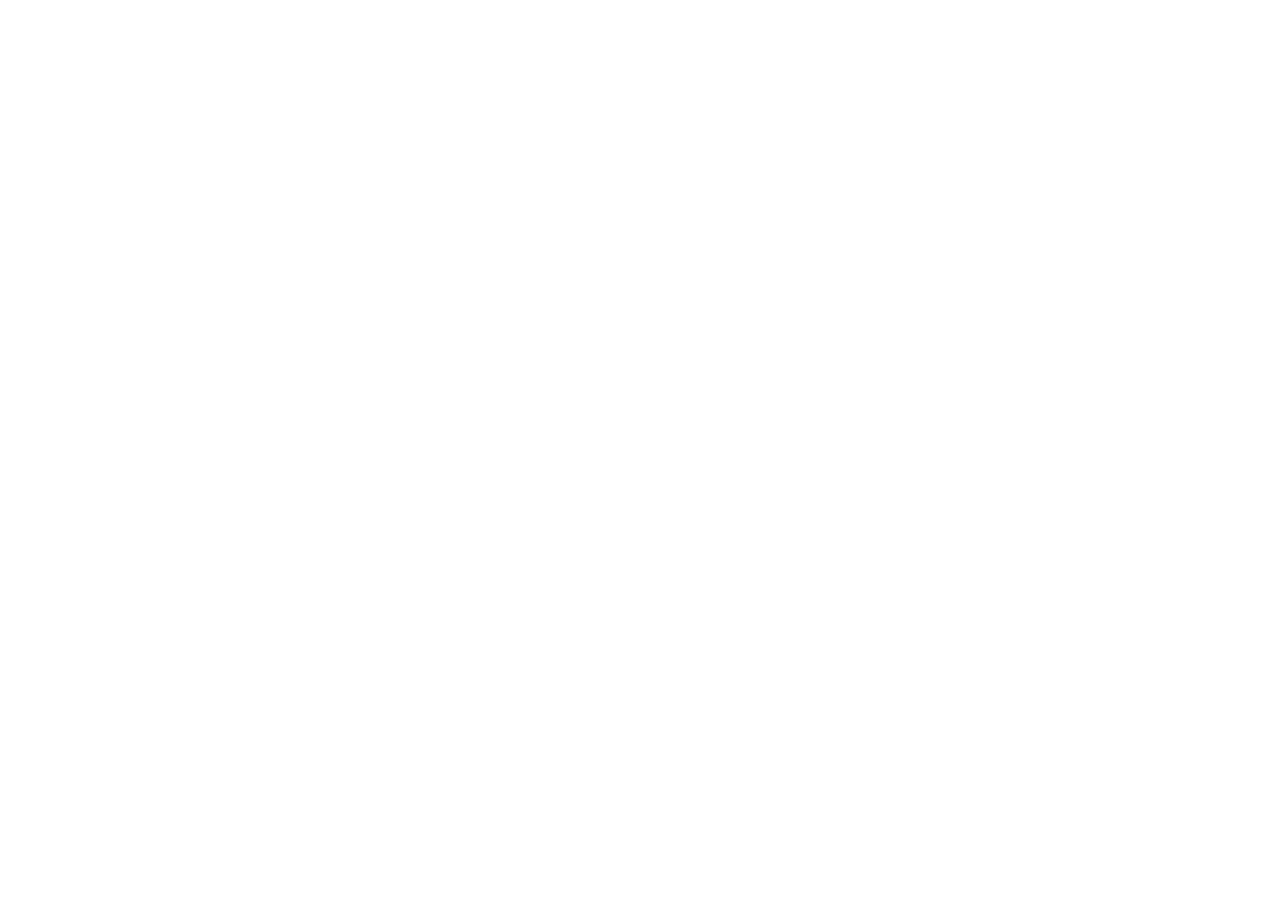
==== index.html @ 9518322a "added index.html" ====
<!DOCTYPE html>
<html lang="en">
<head>
    <meta charset="UTF-8">
    <meta name="viewport" content="width=device-width, initial-scale=1.0">
    <title>Redirect</title>
    <script>
        window.location.href = "https://www.google.com";
    </script>
</head>
<body>
</body>
</html>
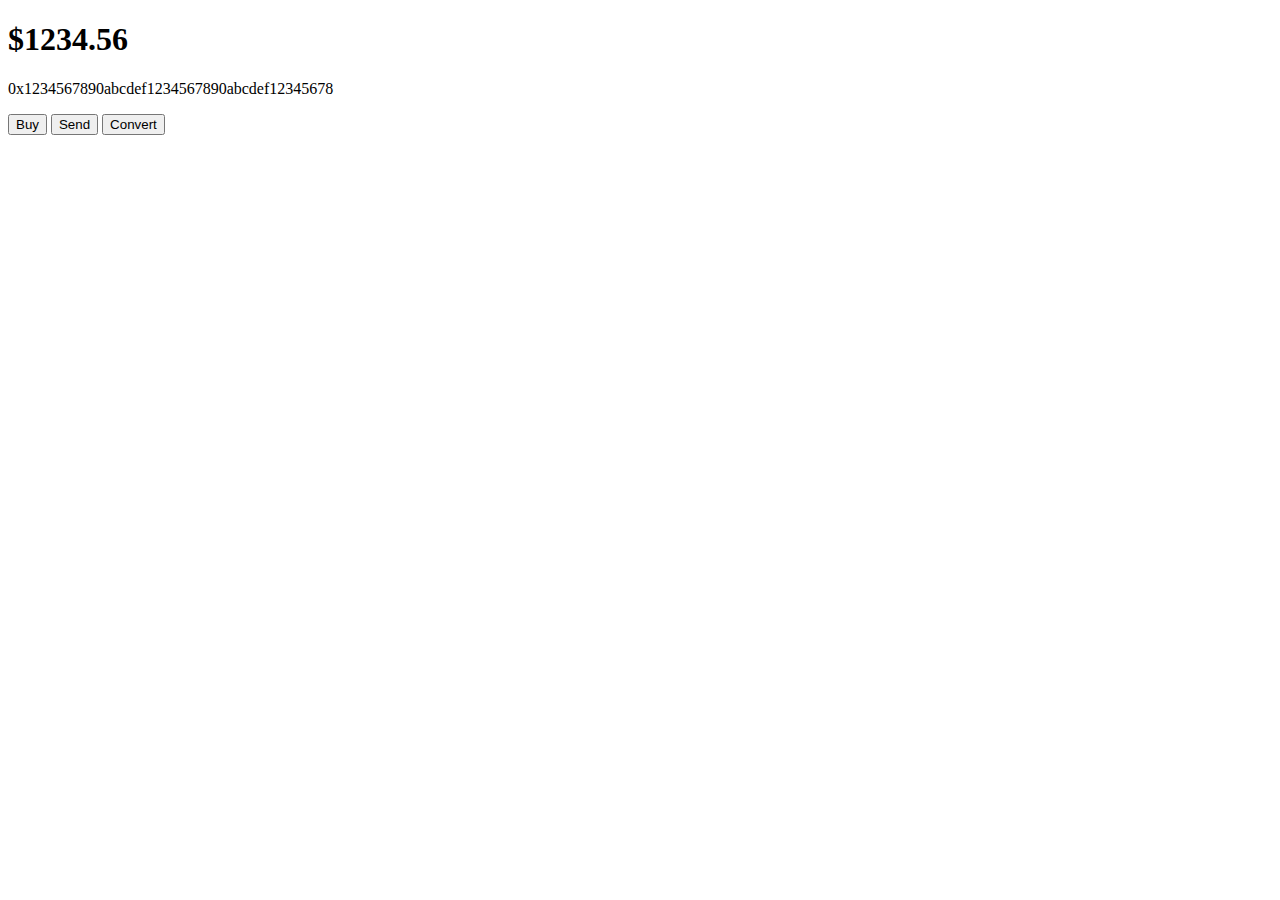
==== commit 3455a62a: "changes added" ====
--- a/index.html
+++ b/index.html
@@ -3,11 +3,22 @@
 <head>
     <meta charset="UTF-8">
     <meta name="viewport" content="width=device-width, initial-scale=1.0">
-    <title>Redirect</title>
-    <script>
-        window.location.href = "https://www.google.com";
-    </script>
+    <title>Crypto Wallet</title>
+    <link rel="stylesheet" href="styles.css">
 </head>
 <body>
+<div class="container">
+    <div class="balance">
+        <h1>$1234.56</h1>
+    </div>
+    <div class="wallet-address">
+        <p>0x1234567890abcdef1234567890abcdef12345678</p>
+    </div>
+    <div class="buttons">
+        <button>Buy</button>
+        <button>Send</button>
+        <button>Convert</button>
+    </div>
+</div>
 </body>
 </html>
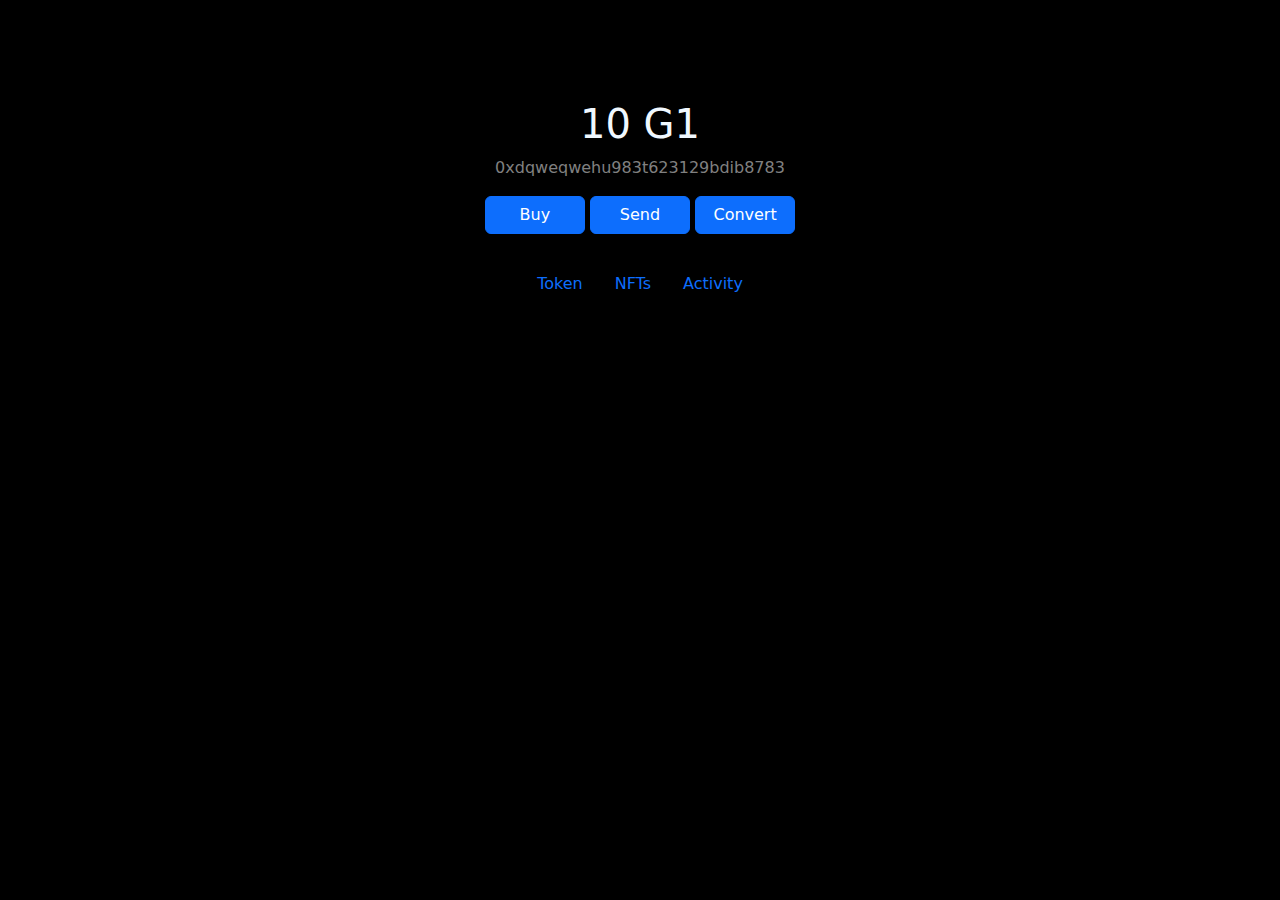
==== commit 8986d35f: "wallet design added" ====
--- a/index.html
+++ b/index.html
@@ -1,24 +1,33 @@
-<!DOCTYPE html>
+<!doctype html>
 <html lang="en">
-<head>
-    <meta charset="UTF-8">
-    <meta name="viewport" content="width=device-width, initial-scale=1.0">
-    <title>Crypto Wallet</title>
-    <link rel="stylesheet" href="styles.css">
-</head>
-<body>
-<div class="container">
-    <div class="balance">
-        <h1>$1234.56</h1>
+  <head>
+    <meta charset="utf-8">
+    <meta name="viewport" content="width=device-width, initial-scale=1">
+    <title>Bootstrap demo</title>
+    <link href="https://cdn.jsdelivr.net/npm/bootstrap@5.3.3/dist/css/bootstrap.min.css" rel="stylesheet" integrity="sha384-QWTKZyjpPEjISv5WaRU9OFeRpok6YctnYmDr5pNlyT2bRjXh0JMhjY6hW+ALEwIH" crossorigin="anonymous">
+  </head>
+  <body style="background-color: black">
+    <div class="container" style="text-align: center; margin-top: 100px;">
+        <h1 style="color: aliceblue">10 G1</h1>
+        <p style="color: gray">0xdqweqwehu983t623129bdib8783</p>
+        <button type="button" class="btn btn-primary" style="width: 100px">Buy</button>
+        <button type="button" class="btn btn-primary" style="width: 100px">Send</button>
+        <button type="button" class="btn btn-primary" style="width: 100px">Convert</button>
+
+        <ul class="nav justify-content-center" style="margin-top: 30px">
+            <li class="nav-item">
+                <a class="nav-link active" aria-current="page" href="#">Token</a>
+            </li>
+            <li class="nav-item">
+                <a class="nav-link active" aria-current="page" href="#">NFTs</a>
+            </li>
+            <li class="nav-item">
+                <a class="nav-link active" aria-current="page" href="#">Activity</a>
+            </li>
+        </ul>
+
+
     </div>
-    <div class="wallet-address">
-        <p>0x1234567890abcdef1234567890abcdef12345678</p>
-    </div>
-    <div class="buttons">
-        <button>Buy</button>
-        <button>Send</button>
-        <button>Convert</button>
-    </div>
-</div>
-</body>
-</html>
+    <script src="https://cdn.jsdelivr.net/npm/bootstrap@5.3.3/dist/js/bootstrap.bundle.min.js" integrity="sha384-YvpcrYf0tY3lHB60NNkmXc5s9fDVZLESaAA55NDzOxhy9GkcIdslK1eN7N6jIeHz" crossorigin="anonymous"></script>
+  </body>
+</html>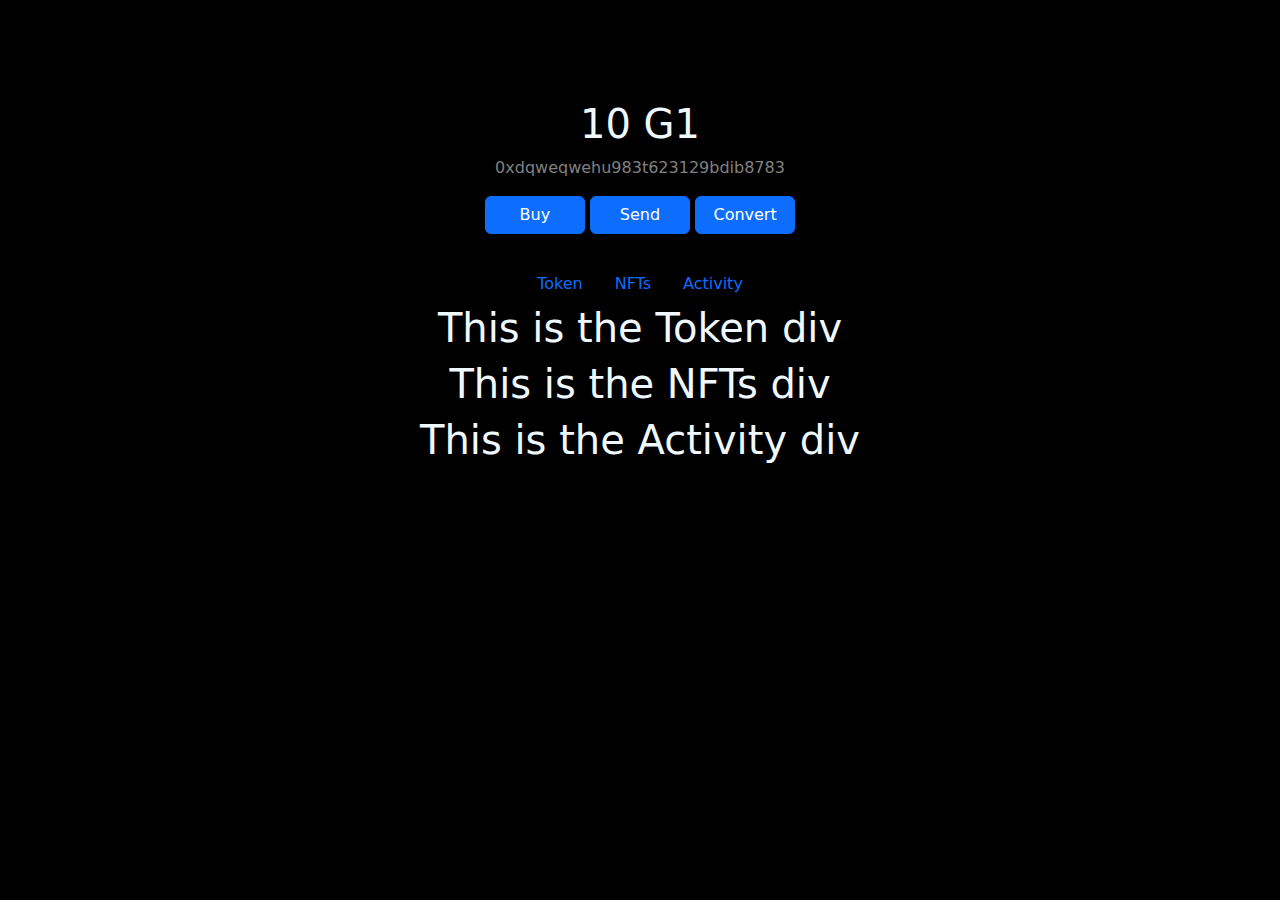
==== commit 339fb281: "Update index.html" ====
--- a/index.html
+++ b/index.html
@@ -16,18 +16,43 @@
 
         <ul class="nav justify-content-center" style="margin-top: 30px">
             <li class="nav-item">
-                <a class="nav-link active" aria-current="page" href="#">Token</a>
+                <a class="nav-link active" aria-current="page" href="#" onclick="showDiv('tokenDiv')">Token</a>
             </li>
             <li class="nav-item">
-                <a class="nav-link active" aria-current="page" href="#">NFTs</a>
+                <a class="nav-link active" aria-current="page" href="#" onclick="showDiv('nftsDiv')">NFTs</a>
             </li>
             <li class="nav-item">
-                <a class="nav-link active" aria-current="page" href="#">Activity</a>
+                <a class="nav-link active" aria-current="page" href="#" onclick="showDiv('activityDiv')">Activity</a>
             </li>
         </ul>
 
+        <div id="tokenDiv">
+            <h1 style="color: aliceblue">This is the Token div</h1>
+        </div>
+        <div id="nftsDiv">
+            <h1 style="color: aliceblue">This is the NFTs div</h1>
+        </div>
+        <div id="activityDiv">
+            <h1 style="color: aliceblue">This is the Activity div</h1>
+        </div>
+
 
     </div>
-    <script src="https://cdn.jsdelivr.net/npm/bootstrap@5.3.3/dist/js/bootstrap.bundle.min.js" integrity="sha384-YvpcrYf0tY3lHB60NNkmXc5s9fDVZLESaAA55NDzOxhy9GkcIdslK1eN7N6jIeHz" crossorigin="anonymous"></script>
+    <script src="https://cdn.jsdelivr.net/npm/bootstrap@5.3.3/dist/js/bootstrap.bundle.min.js" integrity="sha384-YvpcrYf0tY3lHB60NNkmXc5s9fDVZLESaAA55NDzOxhy9GkcIdslK1eN7N6jIeHz" crossorigin="anonymous">
+
+        function showDiv(id) {
+            // Get all the divs
+            var divs = ['tokenDiv', 'nftsDiv', 'activityDiv'];
+
+            // Hide all the divs
+            for (var i = 0; i < divs.length; i++) {
+                document.getElementById(divs[i]).style.display = 'none';
+            }
+
+            // Show the div with the given id
+            document.getElementById(id).style.display = 'block';
+        }
+
+    </script>
   </body>
 </html>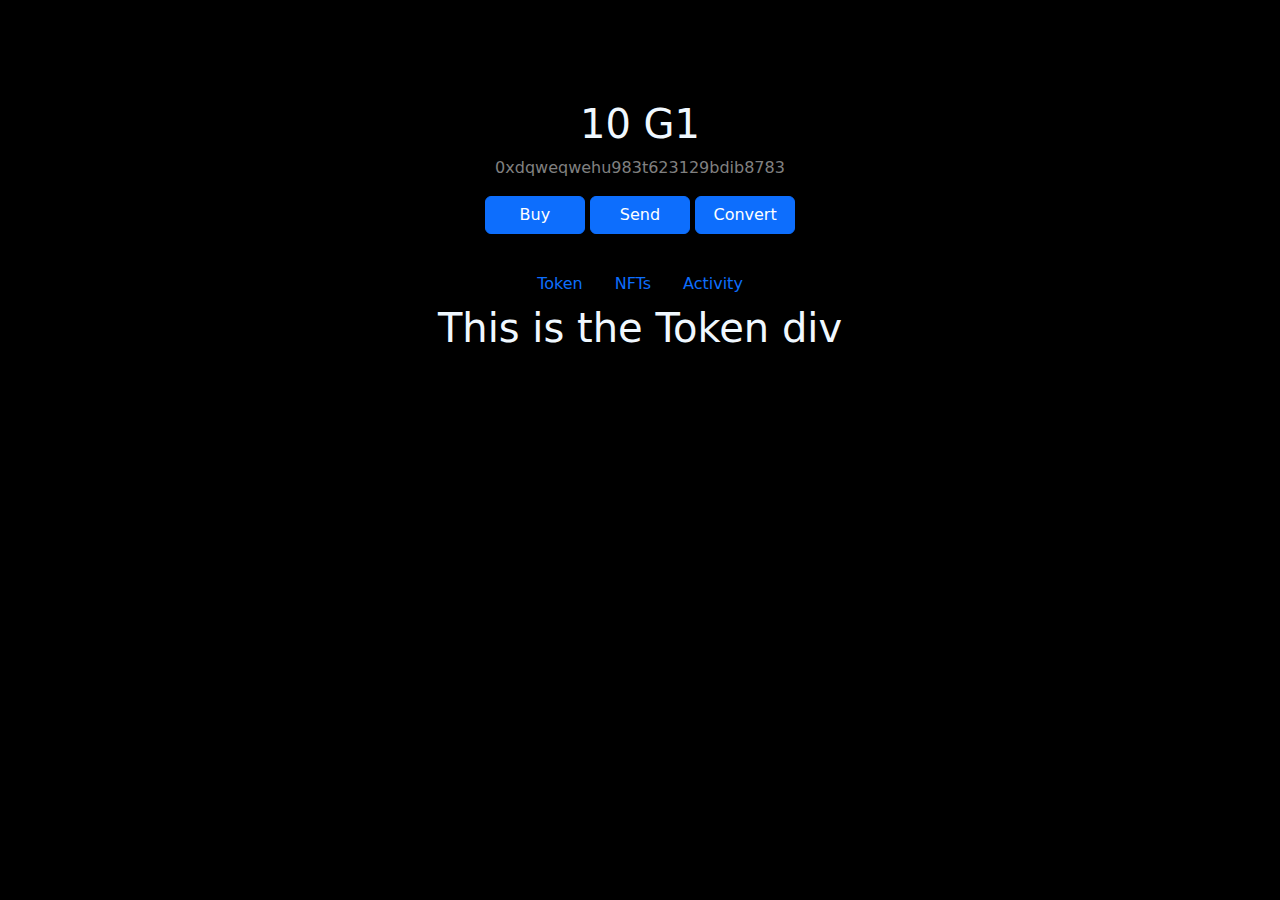
==== commit 63d6bba4: "Update index.html" ====
--- a/index.html
+++ b/index.html
@@ -5,6 +5,22 @@
     <meta name="viewport" content="width=device-width, initial-scale=1">
     <title>Bootstrap demo</title>
     <link href="https://cdn.jsdelivr.net/npm/bootstrap@5.3.3/dist/css/bootstrap.min.css" rel="stylesheet" integrity="sha384-QWTKZyjpPEjISv5WaRU9OFeRpok6YctnYmDr5pNlyT2bRjXh0JMhjY6hW+ALEwIH" crossorigin="anonymous">
+
+      <script>
+          function showDiv(id) {
+              // Get all the divs
+              var divs = ['tokenDiv', 'nftsDiv', 'activityDiv'];
+
+              // Hide all the divs
+              for (var i = 0; i < divs.length; i++) {
+                  document.getElementById(divs[i]).style.display = 'none';
+              }
+
+              // Show the div with the given id
+              document.getElementById(id).style.display = 'block';
+          }
+      </script>
+
   </head>
   <body style="background-color: black">
     <div class="container" style="text-align: center; margin-top: 100px;">
@@ -29,30 +45,17 @@
         <div id="tokenDiv">
             <h1 style="color: aliceblue">This is the Token div</h1>
         </div>
-        <div id="nftsDiv">
+        <div id="nftsDiv" style="display: none;">
             <h1 style="color: aliceblue">This is the NFTs div</h1>
         </div>
-        <div id="activityDiv">
+        <div id="activityDiv" style="display: none;">
             <h1 style="color: aliceblue">This is the Activity div</h1>
         </div>
 
 
     </div>
-    <script src="https://cdn.jsdelivr.net/npm/bootstrap@5.3.3/dist/js/bootstrap.bundle.min.js" integrity="sha384-YvpcrYf0tY3lHB60NNkmXc5s9fDVZLESaAA55NDzOxhy9GkcIdslK1eN7N6jIeHz" crossorigin="anonymous">
+    <script src="https://cdn.jsdelivr.net/npm/bootstrap@5.3.3/dist/js/bootstrap.bundle.min.js" integrity="sha384-YvpcrYf0tY3lHB60NNkmXc5s9fDVZLESaAA55NDzOxhy9GkcIdslK1eN7N6jIeHz" crossorigin="anonymous"></script>
 
-        function showDiv(id) {
-            // Get all the divs
-            var divs = ['tokenDiv', 'nftsDiv', 'activityDiv'];
 
-            // Hide all the divs
-            for (var i = 0; i < divs.length; i++) {
-                document.getElementById(divs[i]).style.display = 'none';
-            }
-
-            // Show the div with the given id
-            document.getElementById(id).style.display = 'block';
-        }
-
-    </script>
   </body>
 </html>